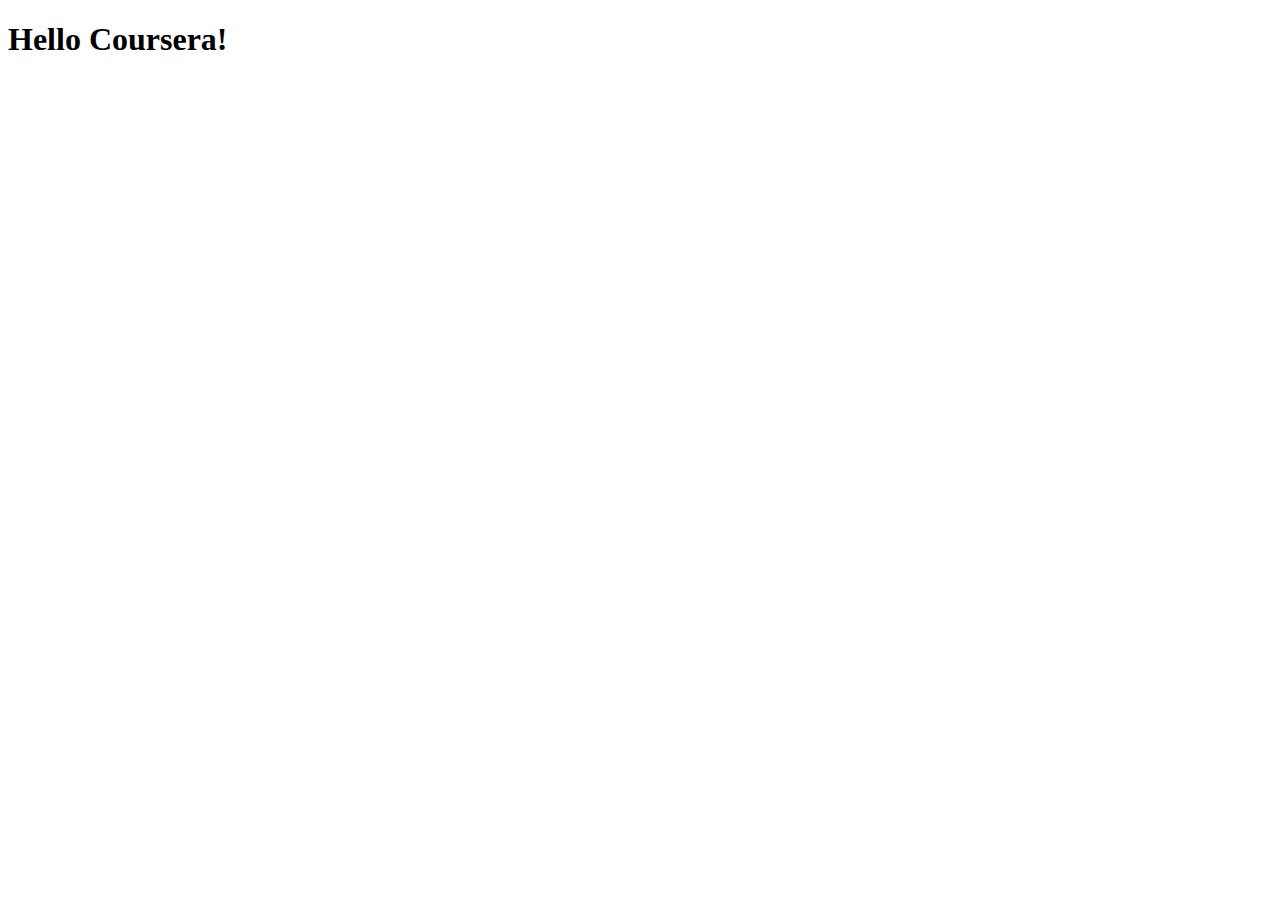
==== site/index.html @ 71741d8d "My First Page." ====
<!DOCTYPE html>
<html>
<head>
	<meta charset="utf-8">
	<meta name="viewport" content="width=device-width, initial-scale=1">
	<title>Hello Coursera!</title>
</head>
<body>
<h1>Hello Coursera!</h1>
</body>
</html>
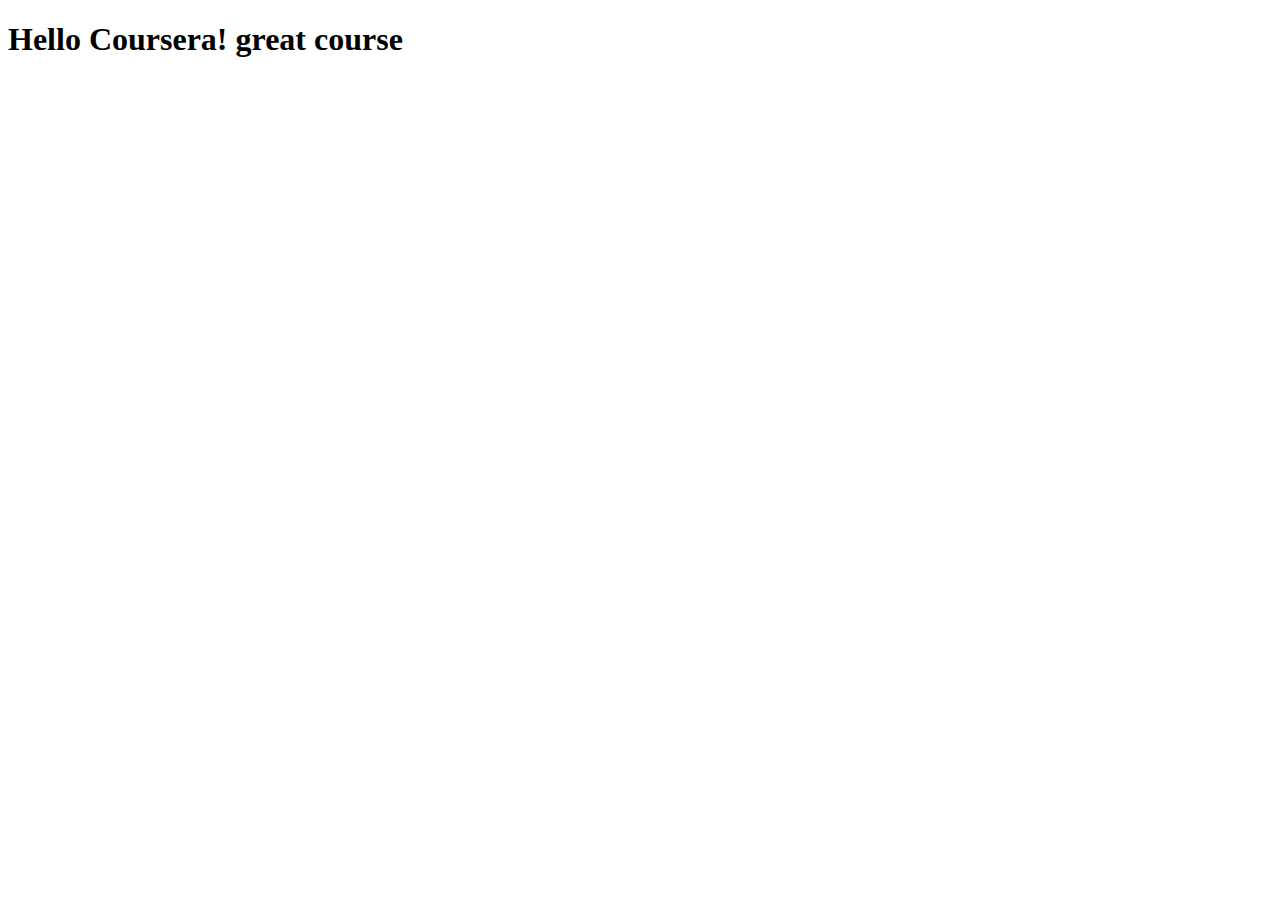
==== commit 4534c839: "second edit" ====
--- a/site/index.html
+++ b/site/index.html
@@ -6,6 +6,6 @@
 	<title>Hello Coursera!</title>
 </head>
 <body>
-<h1>Hello Coursera!</h1>
+<h1>Hello Coursera! great course</h1>
 </body>
 </html>
